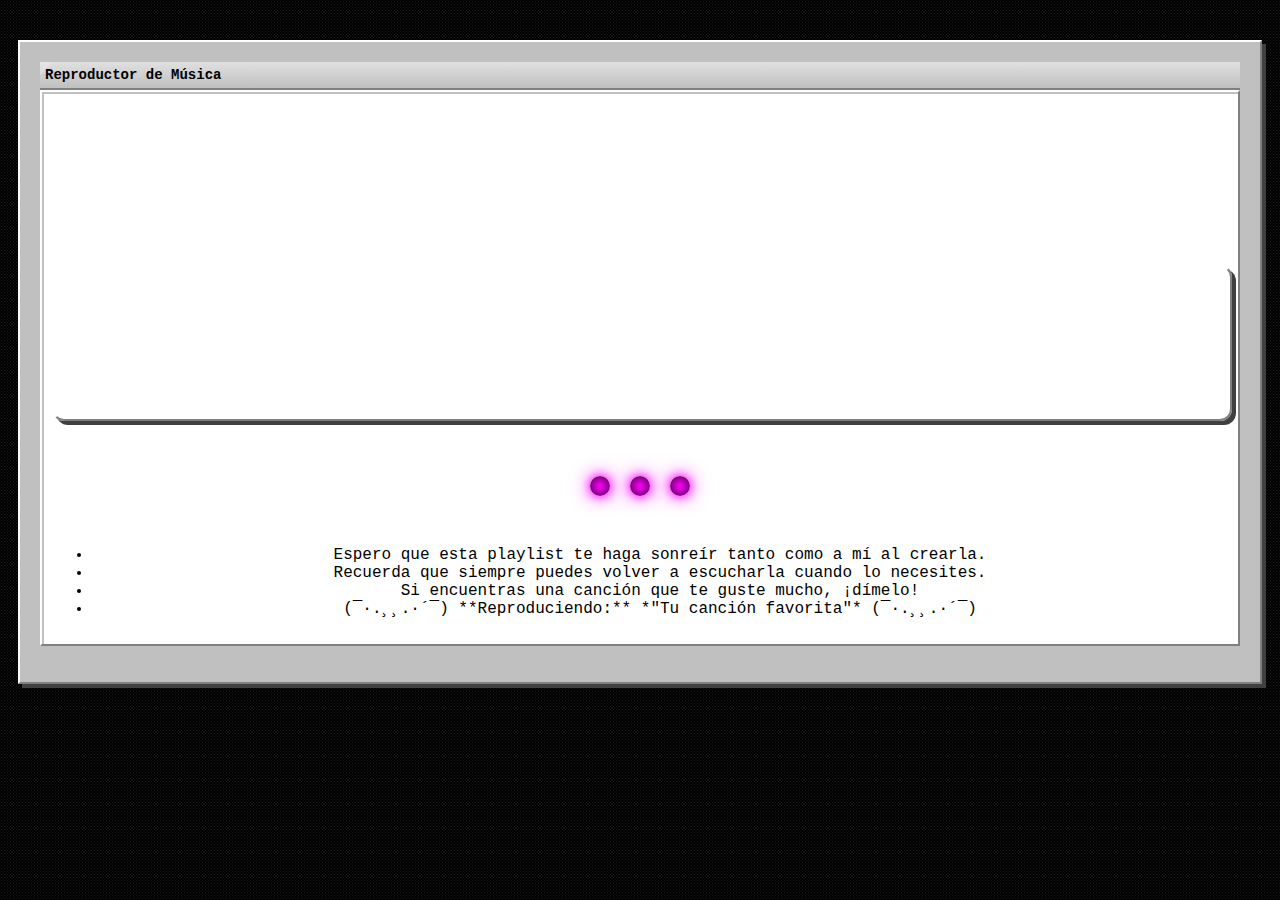
==== playlist.html @ 83b0695b "Subida inicial del proyecto Cassete" ====
<!DOCTYPE html>
<html lang="en">
<head>
    <meta charset="UTF-8">
    <meta name="viewport" content="width=device-width, initial-scale=1.0">
    <title>Playlist</title>
    <link rel="stylesheet" href="styles.css">
</head>
<body>
    <div class="main-window large">
        <div class="window-header">
            <span>Reproductor de Música</span>
        </div>
        <div class="window-content">
            <!-- Texto centrado -->
            <div class="centered-text">
                <h2 class="glitch" data-text="HaditaMorada">HaditaMorada</h2>
                <p class="blinking-text">Cargando canciones… ███████▒ 90%</p>
            </div>

            <!-- Widget de Spotify -->
            <div class="spotify-widget">
                <iframe style="border-radius:12px" 
                        src="https://open.spotify.com/embed/playlist/2OqLu91INsBnSvBe6GudqM?theme=0" 
                        width="100%" 
                        height="152" 
                        frameborder="0" 
                        allowfullscreen="" 
                        allow="autoplay; clipboard-write; encrypted-media; fullscreen; picture-in-picture" 
                        loading="lazy">
                </iframe>
            </div>

            <!-- Animación de hadas -->
            <div class="fairy-animation">
                <span class="fairy"></span>
                <span class="fairy"></span>
                <span class="fairy"></span>
            </div>

            <!-- Espacio para dejar un mensaje -->
            <div class="text-area">
                <ul>
                    <li>Espero que esta playlist te haga sonreír tanto como a mí al crearla.</li>
                    <li>Recuerda que siempre puedes volver a escucharla cuando lo necesites.</li>
                    <li>Si encuentras una canción que te guste mucho, ¡dímelo!</li>
                    <li>(¯·.¸¸.·´¯) **Reproduciendo:** *"Tu canción favorita"* (¯·.¸¸.·´¯)</li>
                </ul>
            </div>
        </div>
    </div>
</body>
</html>
---- styles.css ----
body {
    background: #000; /* Fondo negro */
    background-image: 
        radial-gradient(circle, rgba(255, 255, 255, 0.1) 1%, transparent 1%),
        radial-gradient(circle, rgba(255, 255, 255, 0.1) 1%, transparent 1%);
    background-size: 3px 3px; /* Tamaño del patrón de ruido */
    background-position: 0 0, 1.5px 1.5px; /* Desfase para crear el efecto */
    animation: static-noise 0.5s infinite; /* Animación para simular movimiento */
    margin: 0;
    padding: 0;
    font-family: 'Courier New', Courier, monospace; /* Fuente retro */
    color: #fff; /* Texto blanco */
}

/* Animación para el efecto de estática */
@keyframes static-noise {
    0% {
        background-position: 0 0, 1.5px 1.5px;
    }
    50% {
        background-position: 1.5px 1.5px, 0 0;
    }
    100% {
        background-position: 0 0, 1.5px 1.5px;
    }
}

.main-window {
    background: #c0c0c0; /* Gris clásico */
    border: 2px solid #808080; /* Borde gris oscuro */
    border-top: 2px solid #fff; /* Borde superior blanco */
    border-left: 2px solid #fff; /* Borde izquierdo blanco */
    border-radius: 0; /* Sin bordes redondeados */
    padding: 20px;
    margin: 20px auto;
    max-width: 800px;
    box-shadow: 4px 4px 0 #404040; /* Sombra retro */
    color: #000; /* Texto negro para contraste */
    position: relative; /* Asegura que el contenido no se superponga */
    z-index: 1; /* Prioridad sobre el fondo */
}

.window-header {
    background: linear-gradient(to bottom, #e0e0e0, #c0c0c0); /* Degradado retro */
    padding: 5px;
    border-bottom: 2px solid #808080;
    display: flex;
    justify-content: space-between;
    align-items: center;
    font-size: 14px;
    font-weight: bold;
    color: #000;
}

.controls span {
    display: inline-block;
    width: 12px;
    height: 12px;
    margin: 0 2px;
    background-color: #ff0000; /* Rojo para cerrar */
    border: 1px solid #800000;
    border-radius: 50%; /* Botones redondos */
    cursor: pointer;
}

.controls span.minimize {
    background-color: #ffff00; /* Amarillo para minimizar */
    border-color: #808000;
}

.controls span.maximize {
    background-color: #00ff00; /* Verde para maximizar */
    border-color: #008000;
}

.window-content {
    padding: 10px;
    background: #fff;
    border: 2px solid #808080;
    border-top: 2px solid #fff;
    border-left: 2px solid #fff;
    box-shadow: inset 2px 2px 0 #c0c0c0;
}

.buttons .btn {
    background: #e0e0e0;
    border: 2px solid #808080;
    border-top: 2px solid #fff;
    border-left: 2px solid #fff;
    padding: 5px 10px;
    font-size: 14px;
    cursor: pointer;
    margin: 5px;
    box-shadow: 2px 2px 0 #404040;
}

.buttons .btn:hover {
    background: #d0d0d0;
}
.buttons {
    display: flex;
    justify-content: center;
    gap: 10px; /* Espaciado entre botones */
    margin-top: 10px;
}

.buttons .btn {
    background: #e0e0e0; /* Fondo gris claro */
    border: 2px solid #808080; /* Borde gris oscuro */
    border-top: 2px solid #fff; /* Borde superior blanco */
    border-left: 2px solid #fff; /* Borde izquierdo blanco */
    padding: 10px 20px;
    font-size: 14px;
    font-family: 'Courier New', Courier, monospace; /* Fuente retro */
    color: #000; /* Texto negro */
    cursor: pointer;
    box-shadow: 2px 2px 0 #404040; /* Sombra retro */
    transition: background 0.3s ease;
}

.buttons .btn:hover {
    background: #d0d0d0; /* Fondo más oscuro al pasar el mouse */
}
/* Parpadeo del texto */
.blinking-text {
    animation: blink 1s step-start infinite;
}

@keyframes blink {
    50% {
        opacity: 0;
    }
}
/* Efecto de presión en botones */
.buttons .btn:active {
    box-shadow: inset 2px 2px 0 #404040; /* Sombra interna */
    border-top: 2px solid #808080; /* Invertir bordes */
    border-left: 2px solid #808080;
    border-bottom: 2px solid #fff;
    border-right: 2px solid #fff;
}
/* Animación de zoom */
.main-window {
    animation: zoom-in 0.5s ease-out;
}

@keyframes zoom-in {
    0% {
        transform: scale(0.8);
        opacity: 0;
    }
    100% {
        transform: scale(1);
        opacity: 1;
    }
}
/* Barrido en encabezados */
.window-header {
    position: relative;
    overflow: hidden;
}

.window-header::after {
    content: '';
    position: absolute;
    top: 0;
    left: -100%;
    width: 100%;
    height: 100%;
    background: rgba(255, 255, 255, 0.2);
    transform: skewX(-45deg);
    animation: sweep 2s infinite;
}

@keyframes sweep {
    0% {
        left: -100%;
    }
    50% {
        left: 100%;
    }
    100% {
        left: 100%;
    }
}
/* Glitch en texto refinado */
.glitch {
    position: relative;
    color: #fff; /* Texto principal en blanco */
    font-size: 24px; /* Tamaño del texto más grande */
    font-weight: bold; /* Texto más grueso para mejor visibilidad */
    text-transform: uppercase; /* Texto en mayúsculas para un estilo retro */
    animation: glitch 1.5s infinite; /* Animación más lenta */
}

.glitch::before,
.glitch::after {
    content: attr(data-text); /* Texto duplicado para el efecto */
    position: absolute;
    left: 0;
    color: #f00; /* Color rojo para el glitch */
    background: transparent;
    overflow: hidden;
    clip: rect(0, 900px, 0, 0); /* Recorte inicial */
    animation: glitch 1.5s infinite;
}

.glitch::before {
    left: 2px; /* Desplazamiento hacia la derecha */
    text-shadow: -2px 0 #0ff; /* Sombra azul cian */
    animation: glitch-before 1.5s infinite;
}

.glitch::after {
    left: -2px; /* Desplazamiento hacia la izquierda */
    text-shadow: -2px 0 #ff00ff; /* Sombra magenta */
    animation: glitch-after 1.5s infinite;
}

/* Animación refinada para el glitch */
@keyframes glitch {
    0% {
        clip: rect(0, 900px, 0, 0);
    }
    10% {
        clip: rect(10px, 900px, 50px, 0);
    }
    20% {
        clip: rect(20px, 900px, 40px, 0);
    }
    30% {
        clip: rect(30px, 900px, 60px, 0);
    }
    40% {
        clip: rect(40px, 900px, 20px, 0);
    }
    50% {
        clip: rect(50px, 900px, 30px, 0);
    }
    60% {
        clip: rect(60px, 900px, 10px, 0);
    }
    70% {
        clip: rect(70px, 900px, 50px, 0);
    }
    80% {
        clip: rect(80px, 900px, 40px, 0);
    }
    90% {
        clip: rect(90px, 900px, 30px, 0);
    }
    100% {
        clip: rect(100px, 900px, 20px, 0);
    }
}

@keyframes glitch-before {
    0% {
        clip: rect(0, 900px, 0, 0);
        transform: translate(0, 0);
    }
    50% {
        clip: rect(10px, 900px, 50px, 0);
        transform: translate(-2px, -2px);
    }
    100% {
        clip: rect(20px, 900px, 40px, 0);
        transform: translate(0, 0);
    }
}

@keyframes glitch-after {
    0% {
        clip: rect(0, 900px, 0, 0);
        transform: translate(0, 0);
    }
    50% {
        clip: rect(10px, 900px, 50px, 0);
        transform: translate(2px, 2px);
    }
    100% {
        clip: rect(20px, 900px, 40px, 0);
        transform: translate(0, 0);
    }
}
.main-window.large {
    max-width: 1200px; /* Ancho más grande */
    height: 600px; /* Altura fija */
    margin: 40px auto; /* Centrada con más espacio */
    padding: 20px;
}
/* Contenedor de los controles */
.player .controls {
    display: flex;
    justify-content: center;
    gap: 15px; /* Espaciado entre botones */
    margin-bottom: 20px;
}

/* Botones del reproductor */
.player .btn {
    background: #e0e0e0; /* Fondo gris claro */
    border: 2px solid #808080; /* Borde gris oscuro */
    border-top: 2px solid #fff; /* Borde superior blanco */
    border-left: 2px solid #fff; /* Borde izquierdo blanco */
    padding: 10px 20px;
    font-size: 16px;
    font-family: 'Courier New', Courier, monospace; /* Fuente retro */
    color: #000; /* Texto negro */
    cursor: pointer;
    box-shadow: 2px 2px 0 #404040; /* Sombra retro */
    transition: background 0.3s ease;
}

/* Efecto hover en botones */
.player .btn:hover {
    background: #d0d0d0; /* Fondo más oscuro al pasar el mouse */
}

/* Efecto de presión en botones */
.player .btn:active {
    box-shadow: inset 2px 2px 0 #404040; /* Sombra interna */
    border-top: 2px solid #808080; /* Invertir bordes */
    border-left: 2px solid #808080;
    border-bottom: 2px solid #fff;
    border-right: 2px solid #fff;
}

/* Estilo para el widget de Spotify */
.spotify-widget iframe {
    border: 2px solid #808080; /* Borde gris oscuro */
    border-top: 2px solid #fff; /* Borde superior blanco */
    border-left: 2px solid #fff; /* Borde izquierdo blanco */
    box-shadow: 4px 4px 0 #404040; /* Sombra retro */
    border-radius: 4px; /* Bordes ligeramente redondeados */
}
/* Luces parpadeantes */
.lights {
    display: flex;
    justify-content: center;
    gap: 10px;
    margin-top: 10px;
}

.lights span {
    display: block;
    width: 12px;
    height: 12px;
    background: #ff0000; /* Rojo brillante */
    border-radius: 50%; /* Forma circular */
    box-shadow: 0 0 5px #ff0000; /* Brillo retro */
    animation: blink 1.5s infinite;
}

/* Centrar el texto */
.centered-text {
    text-align: center;
    margin-top: 50px;
}

.centered-text h2 {
    font-size: 32px;
    margin-bottom: 10px;
}

.centered-text p {
    font-size: 18px;
    color: #fff;
}

/* Animación de hadas retro */
.fairy-animation {
    display: flex;
    justify-content: center;
    gap: 20px;
    margin: 50px 0;
}

.fairy {
    width: 20px;
    height: 20px;
    background: radial-gradient(circle, #ff00ff 0%, #800080 70%, transparent 100%);
    border-radius: 50%;
    animation: fly 3s infinite ease-in-out;
    box-shadow: 0 0 10px #ff00ff, 0 0 20px #ff00ff;
}

.fairy:nth-child(1) {
    animation-delay: 0s;
}

.fairy:nth-child(2) {
    animation-delay: 0.5s;
}

.fairy:nth-child(3) {
    animation-delay: 1s;
}
.fairy:hover {
    transform: scale(1.5); /* Aumenta el tamaño al pasar el mouse */
    box-shadow: 0 0 15px #ff00ff, 0 0 30px #ff00ff; /* Más brillo */
    transition: transform 0.3s ease, box-shadow 0.3s ease;
}

@keyframes fly {
    0% {
        transform: translate(0, 0) scale(1);
        opacity: 1;
    }
    50% {
        transform: translate(20px, -30px) scale(1.2);
        opacity: 0.8;
    }
    100% {
        transform: translate(0, 0) scale(1);
        opacity: 1;
    }
}

/* Espacio para escribir texto */
.text-area {
    text-align: center;
    margin-top: 30px;
}

.text-area textarea {
    width: 90%;
    height: 80px;
    font-family: 'Courier New', Courier, monospace;
    font-size: 14px;
    border: 2px solid #808080;
    border-top: 2px solid #fff;
    border-left: 2px solid #fff;
    padding: 10px;
    resize: none;
    background: #f0f0f0;
    color: #000;
    box-shadow: inset 2px 2px 0 #c0c0c0;
}
.spotify-widget iframe {
    border: 2px solid #808080; /* Borde gris oscuro */
    border-top: 2px solid #fff; /* Borde superior blanco */
    border-left: 2px solid #fff; /* Borde izquierdo blanco */
    box-shadow: 4px 4px 0 #404040; /* Sombra retro */
    border-radius: 4px; /* Bordes ligeramente redondeados */
    margin-top: 20px; /* Espaciado superior */
}
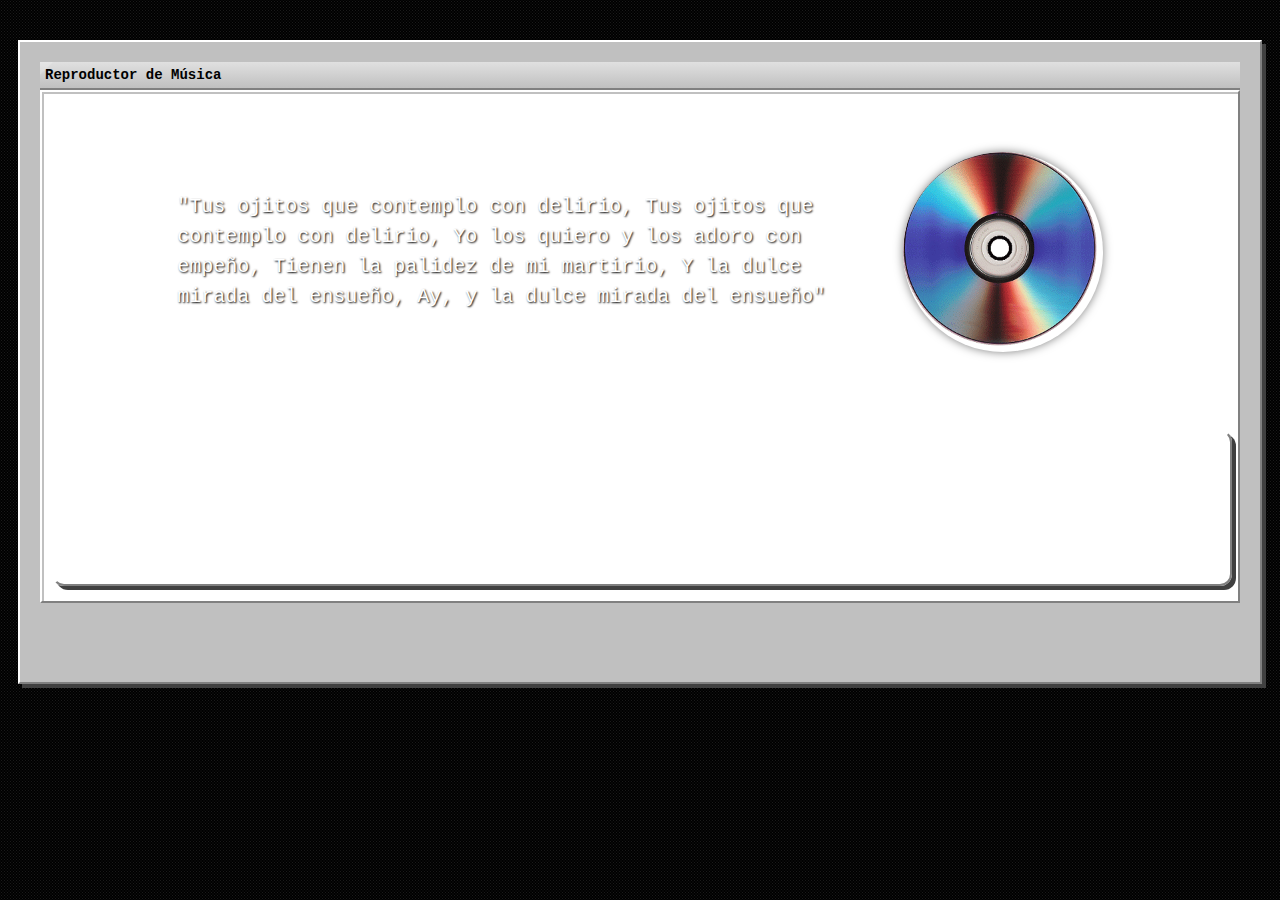
==== commit c946f9eb: "segundo commit" ====
--- a/playlist.html
+++ b/playlist.html
@@ -12,12 +12,25 @@
             <span>Reproductor de Música</span>
         </div>
         <div class="window-content">
-            <!-- Texto centrado -->
             <div class="centered-text">
-                <h2 class="glitch" data-text="HaditaMorada">HaditaMorada</h2>
+                <div class="lyrics-and-cd">
+                    <!-- Contenedor para el texto -->
+                    <div class="lyrics-container">
+                        <span class="song-lyrics">"Tus ojitos que contemplo con delirio,
+                            Tus ojitos que contemplo con delirio,
+                            Yo los quiero y los adoro con empeño,
+                            Tienen la palidez de mi martirio,
+                            Y la dulce mirada del ensueño,
+                            Ay, y la dulce mirada del ensueño"</span>
+                    </div>
+                    <!-- Contenedor para el CD -->
+                    <div class="cd-container">
+                        <img src="./assets/img/CD.gif" alt="CD giratorio" class="rotating-cd-gif">
+                    </div>
+                </div>
                 <p class="blinking-text">Cargando canciones… ███████▒ 90%</p>
             </div>
-
+            
             <!-- Widget de Spotify -->
             <div class="spotify-widget">
                 <iframe style="border-radius:12px" 
@@ -31,22 +44,7 @@
                 </iframe>
             </div>
 
-            <!-- Animación de hadas -->
-            <div class="fairy-animation">
-                <span class="fairy"></span>
-                <span class="fairy"></span>
-                <span class="fairy"></span>
-            </div>
-
-            <!-- Espacio para dejar un mensaje -->
-            <div class="text-area">
-                <ul>
-                    <li>Espero que esta playlist te haga sonreír tanto como a mí al crearla.</li>
-                    <li>Recuerda que siempre puedes volver a escucharla cuando lo necesites.</li>
-                    <li>Si encuentras una canción que te guste mucho, ¡dímelo!</li>
-                    <li>(¯·.¸¸.·´¯) **Reproduciendo:** *"Tu canción favorita"* (¯·.¸¸.·´¯)</li>
-                </ul>
-            </div>
+           
         </div>
     </div>
 </body>
--- a/styles.css
+++ b/styles.css
@@ -444,4 +444,41 @@
     box-shadow: 4px 4px 0 #404040; /* Sombra retro */
     border-radius: 4px; /* Bordes ligeramente redondeados */
     margin-top: 20px; /* Espaciado superior */
+}
+/* Contenedor principal para el texto y el CD */
+.lyrics-and-cd {
+    display: flex;
+    align-items: center; /* Alinea verticalmente los contenedores */
+    justify-content: center; /* Centra horizontalmente */
+    gap: 20px; /* Espaciado entre el texto y el CD */
+    margin-bottom: 20px; /* Espaciado inferior */
+}
+
+/* Contenedor para el texto */
+.lyrics-container {
+    max-width: 60%; /* Limita el ancho del texto */
+    text-align: left; /* Alinea el texto a la izquierda */
+}
+
+.song-lyrics {
+    font-family: 'Courier New', Courier, monospace; /* Fuente retro */
+    font-size: 20px;
+    color: #fff; /* Texto blanco */
+    text-shadow: 1px 1px 2px #000; /* Sombra para resaltar el texto */
+    line-height: 1.5; /* Espaciado entre líneas */
+}
+
+/* Contenedor para el CD */
+.cd-container {
+    display: flex;
+    justify-content: center;
+    align-items: center;
+}
+
+.rotating-cd-gif {
+    display: inline-block;
+    width: 200px; /* Tamaño del CD */
+    height: 200px;
+    border-radius: 50%; /* Opcional: bordes redondeados */
+    box-shadow: 0 0 10px rgba(0, 0, 0, 0.5); /* Sombra para dar profundidad */
 }